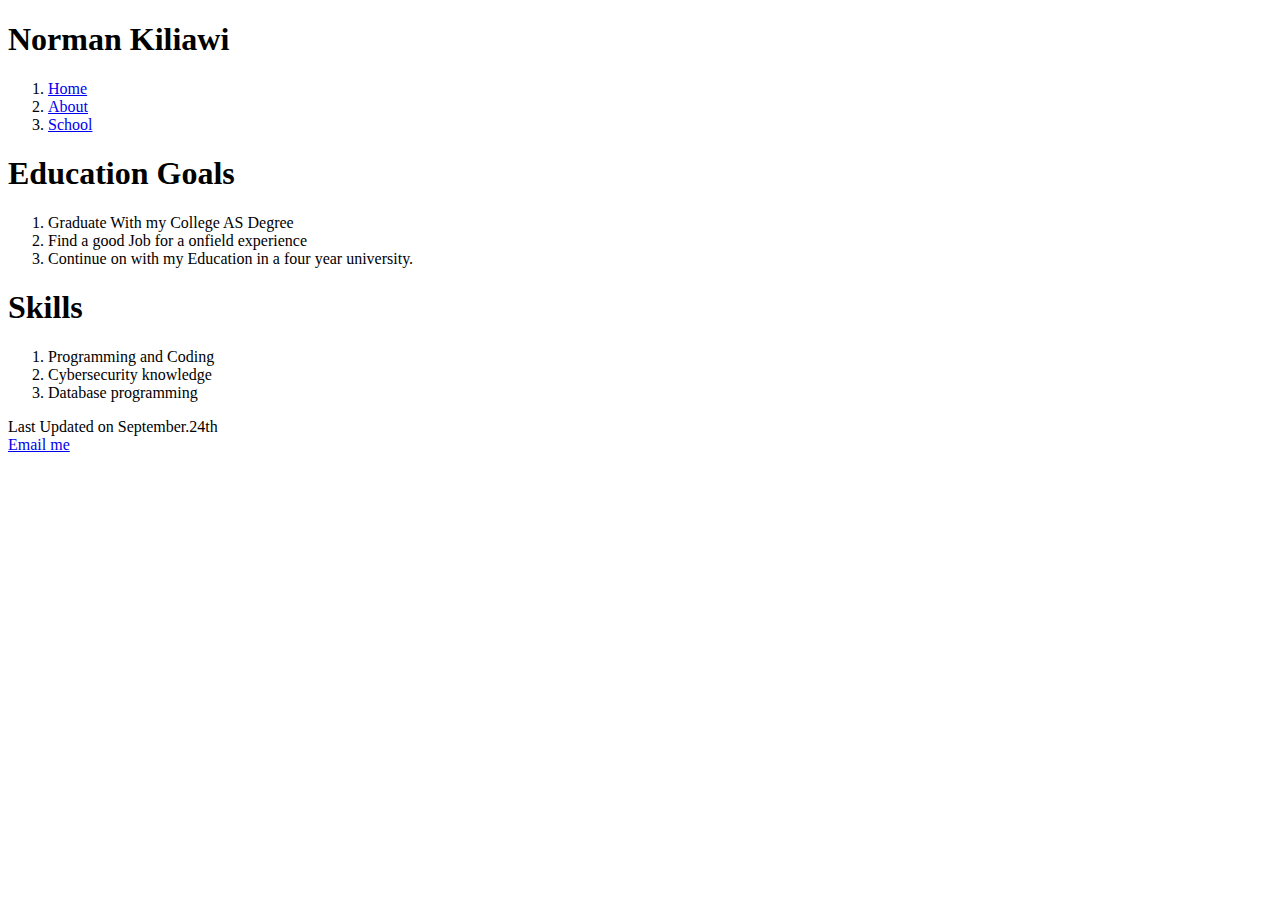
==== about.html @ f45b0fd4 "Add files via upload" ====
<!DOCTYPE html>
<html lang="en">

<head>
    <meta charset="utf-8">

    <title>Norman Kiliawi</title>
</head>

<body>

<h1>Norman Kiliawi</h1>
    
    <nav>
        <ol>
            <li> <a href="index.html">Home</a></li>
            <li> <a href="about.html">About</a></li>
            <li> <a href="#">School</a></li>
        </ol>
    </nav>
    
<h1>Education Goals</h1>
    <ol>
        <li> Graduate With my College AS Degree</li>
        <li> Find a good Job for a onfield experience</li>
        <li> Continue on with my Education in a four year university.</li>
    </ol>
    
<h1>Skills</h1>
    <ol>
        <li> Programming and Coding </li>
        <li> Cybersecurity knowledge</li>
        <li> Database programming </li>
    </ol>
  
<footer>Last Updated on September.24th
    <br>
        <a href="mailto:norman_kiliawi@elcamino.edu">Email me</a>
</footer>

</body>
</html>
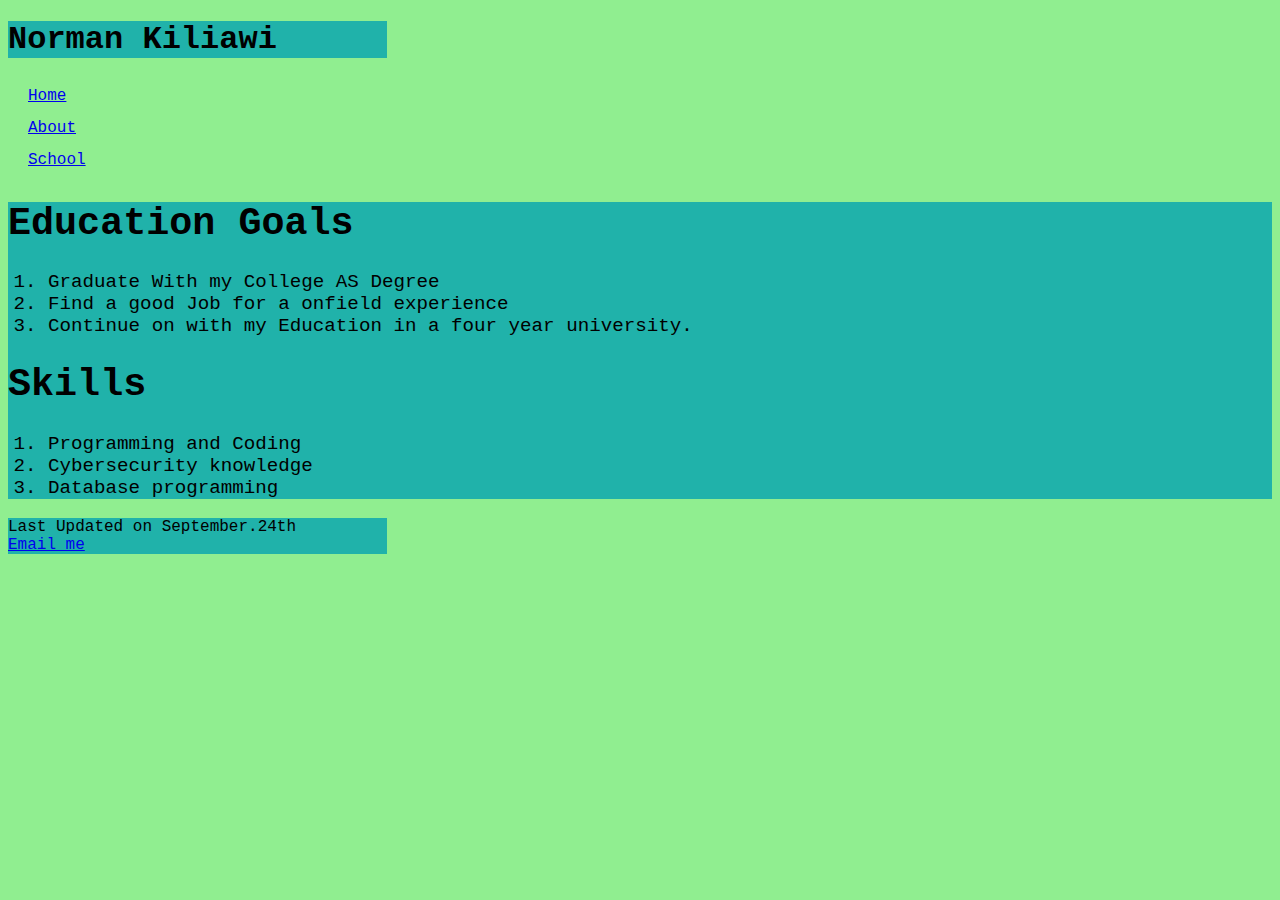
==== commit d0fc9430: "Add files via upload" ====
--- a/about.html
+++ b/about.html
@@ -1,14 +1,12 @@
 <!DOCTYPE html>
 <html lang="en">
-
 <head>
     <meta charset="utf-8">
-
+    <link rel="stylesheet" href="main.css">
     <title>Norman Kiliawi</title>
 </head>
 
 <body>
-
 <h1>Norman Kiliawi</h1>
     
     <nav>
@@ -18,8 +16,9 @@
             <li> <a href="#">School</a></li>
         </ol>
     </nav>
-    
-<h1>Education Goals</h1>
+
+<main>
+ <h1>Education Goals</h1>
     <ol>
         <li> Graduate With my College AS Degree</li>
         <li> Find a good Job for a onfield experience</li>
@@ -32,6 +31,7 @@
         <li> Cybersecurity knowledge</li>
         <li> Database programming </li>
     </ol>
+</main>
   
 <footer>Last Updated on September.24th
     <br>
--- a/main.css
+++ b/main.css
@@ -0,0 +1,39 @@
+
+head
+    {
+        background-color: lightseagreen;
+    }
+
+body 
+    {
+        background-color: lightgreen;
+        font-family: "Lucida Console", "Courier New", monospace;
+    }
+
+h1
+    {
+        color: black;
+        background-color: lightseagreen;
+        width: 30%
+    }
+
+nav> ol
+    {
+        line-height: 2em;
+        list-style-type: none;
+        padding-left: 20px;
+    }
+
+main
+    {
+        background-color: lightseagreen;
+        width: 100%;
+        font-size: 1.2em;
+    }
+
+footer
+    {
+        background-color: lightseagreen;
+        width: 30%;
+    }
+
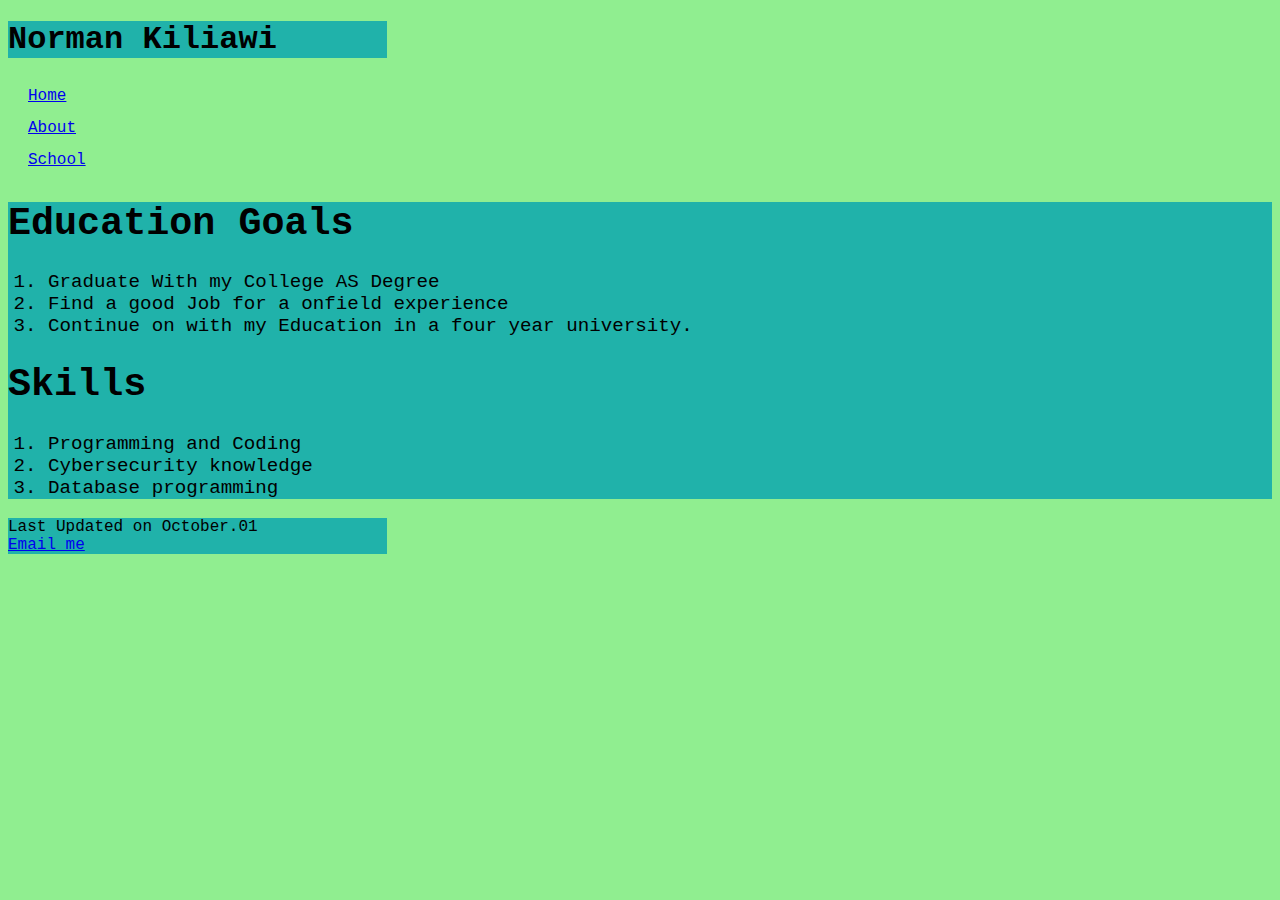
==== commit cb333da7: "Add files via upload" ====
--- a/about.html
+++ b/about.html
@@ -33,7 +33,7 @@
     </ol>
 </main>
   
-<footer>Last Updated on September.24th
+<footer>Last Updated on October.01
     <br>
         <a href="mailto:norman_kiliawi@elcamino.edu">Email me</a>
 </footer>
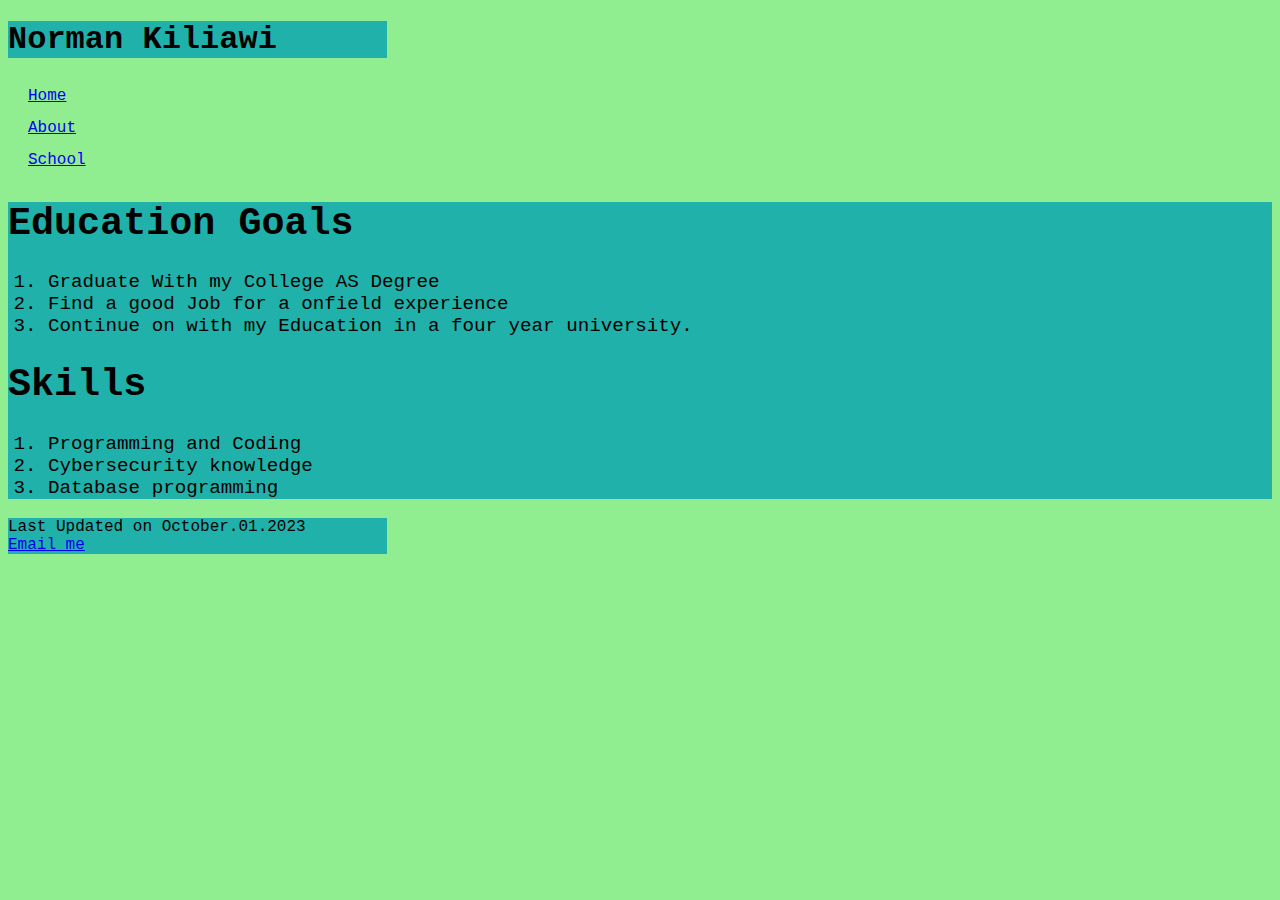
==== commit 569e0425: "Update about.html" ====
--- a/about.html
+++ b/about.html
@@ -33,10 +33,10 @@
     </ol>
 </main>
   
-<footer>Last Updated on October.01
+<footer>Last Updated on October.01.2023
     <br>
         <a href="mailto:norman_kiliawi@elcamino.edu">Email me</a>
 </footer>
 
 </body>
-</html>+</html>
